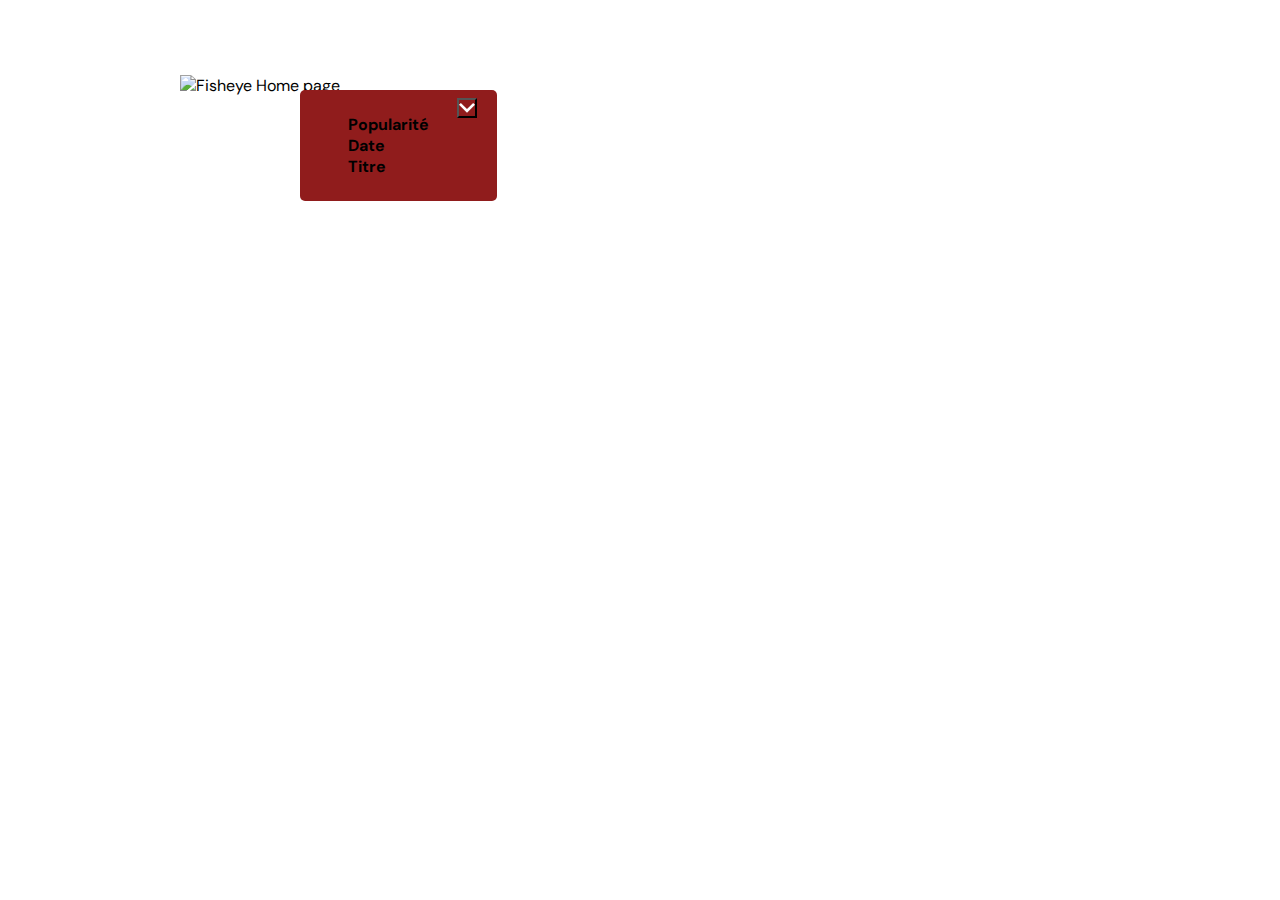
==== photographer.html @ b6004b2b "tri save like ok" ====
<!DOCTYPE html>
<html lang="en">
  <head>
    <link href="css/photographer.css" rel="stylesheet" type="text/css" />
    <meta charset="utf-8">
    <link rel="icon" type="image/png" href="assets/favicon.png">
    <link href="https://fonts.googleapis.com/css?family=DM+Sans&display=swap" rel="stylesheet">
    <title>Fisheye - photographe </title>
  </head>
  <body>
    <ul class="a11y-nav">
      <li>
        <a href="#main">Passer directement au contenu</a>
      </li>
      <li>
        <a href="#search">Aller à la recherche</a>
      </li>
    </ul>

    <header>
      <a href="index.html"><img  src="assets/images/logo.png" class="logo" alt="Fisheye Home page"/></a>
    </header>
    <main id="main">
      <!--photograph-header-->
      <div class="photograph-header">
      </div>
      <!--tri-->
      <!--<div class="tri">
        <p class="trierPar">Trier par</p>
        <div class="elementTri">
          <div class="elementTri__flex">
            <button  class="elementTri__text" >Popularité</button>
            <input type="checkbox" name="tridéplié" id="triDéplié" checked>
            <label  class="elementTri__arrow" for="triDéplié"></label>
          </div>
          <div class="elementTri__separator"></div>
          <button class="elementTri__text">Date</button>
          <div class="elementTri__separator"></div>
          <button class="elementTri__text">Titre</button>
        </div>
      </div>-->
      <div class="tri">
        <nav class="elementTri">
          <ul>
            <li><a class="buttonPopularité" href="#">Popularité</li>
            <li><a class="buttonDate" href="#">Date</li>
            <li><a class="buttonTitre" href="#">Titre</li>
          </ul>
          <button class="elementTri__arrow"></button>
        </nav>
        
      </div>
      
      <!--<form action="">
        <select>
          <option class="Popularité" value="Popularité">Popularité</option>
          <option class="Date" value="Date">Date</option>
          <option class="Titre" value="Titre">Titre</option>
        </select>
      </form>-->
      
      <!--Main / images-->
      <div class="pictures"></div>
    </main>
    <!--contact_modal-->
    <div id="contact_modal">
			<div class="modal">
				<div class="contactHeader">
          <div class="name_photographer_section"></div>
          <img src="assets/icons/closeWhite.svg" class="close" alt="Close Contact form">
        </div>
        <!--formulaire-->
				<form>
					<div class="formData" alt="Contact me">
            <div class="formData form">
              <label for="firstName">Prénom</label>
              <input type="text" class="" id="firstName" name="firstName"/>
            </div>
            <div class="formData form">
              <label for="lastName">Nom</label>
              <input type="text" class="" id="lastName" name="lastName"/>
            </div>
            <div class="formData form">
              <label for="email">Email</label>
              <input type="text" class="" id="email" name="email"/>
            </div>
            <div class="formData form">
              <label for="message">Votre Message</label>
              <textarea class="textArea" id="message" name="your message"></textarea>
            </div>
					</div>
          <button class="contact_submit" alt="send">Envoyer</button>
				</form>
			</div>
		</div>

    <!--compteur like/mois en bas à droite-->
    <div class="compteur"></div>

    <script src="/scripts/pages/photographer.js" type="module"></script>
    <script src="/scripts/utils/contactForm.js" type="module"></script>
  </body>
</html>
---- css/photographer.css ----
body {
    font-family: "DM Sans", sans-serif;
    margin: 0;
}

header {
    display: flex;
    flex-direction: row;
    justify-content: space-between;
    align-items: center;
    height: 90px;
    padding-left: 80px;
    padding-right: 80px;
}

h1 {
    color: #901C1C;
    font-size: 36px;
    margin-right: 100px;
}

main{
    max-width: 100vw;
    padding-left: 120px;
}

.logo {
    height: 50px;
    margin-left: 100px;
    margin-top: 80px;
}
/*
.photograph-header {
    background-color: #FAFAFA;
    height: 250px;
    margin: 0 100px;
}*/

/* ---modal formulaire--- */

#contact_modal {
    display: none;
}

.modal {
    max-height: 85vh;
    overflow: auto;
    border-radius: 5px;
    background-color: #DB8876;
    display: flex;
    flex-direction: column;
    align-items: center;
    justify-content: space-between;
    padding: 35px;
    margin: auto;
    position: fixed;
    top: 50%;
    left: 50%;
    z-index: 10;
    transform: translate(-50%, -50%);
}

/* ---header formulaire--- */

.contactHeader{
    display: flex;
    flex-direction: row;
    justify-content: space-between;
    align-items: flex-start;
    width: 100%;
}

.contactHeader img{
    cursor: pointer;
}

/* ---formulaire--- */

form {
    display: flex;
    width: 100%;
    flex-direction: column;
    align-items: flex-start;
}

form label {
    color: #312E2E;
    font-size: 36px;
}

.formData {
    display: flex;
    flex-direction: column;
    width: 100%;
    align-items: self-start;
    
}

.form{
    margin-bottom: 5px;
}

form input {
    width: 100%;
    height: 68px;
    border: none;
    border-radius: 5px;
}

.contactezMoi{
    font-size: 64px;
    font-weight: normal;
    text-align: center;
    margin: 0;
    padding: 0;
    margin-right: 150px;
}

.contact_button, .contact_submit{
    font-size: 20px;
    font-weight: bold;
    color: white;
    padding: 11px;
    width: 170px;
    height: 70px;
    border: none;
    background-color: #901C1C;
    border-radius: 5px;
    cursor: pointer;
    margin-top: 15px;
    margin-right: 150px;
}

/*  ---formulaire-Data-Error--- */
.formData{
    margin-top: 5px;
}
.formData[data-error]::after {
    content: attr(data-error);
    font-size: 20px;
    color: #e54858;
    display: block;
    margin-top: 7px;
    text-align: left;
    line-height: 0.3;
    opacity: 0;
    transition: 0.3s;
}
.formData[data-error-visible="true"]::after {
    opacity: 1;
}
.formData[data-error-visible="true"] .text-control {
    border: 2px solid #e54858;
}

input[data-error]::after {
    content: attr(data-error);
    font-size: 0.4em;
    color: red;
} 


/* ---header--- */

/*
.name_photographer_section{
    
}
*/

.name__pp_photographers{
    font-size: 64px;
    margin: 0;
}
.pp_photographers{
    display: flex;
    align-items: center;
    justify-content:space-between;
    max-width: 1500px;
    margin: auto;
    margin-top: 50px;
    margin-bottom: 50px;
}

.img_pp_photographers{
    position: relative;
    height: 200px;
    width: 200px;
    overflow: hidden;
    border-radius: 50%;
    margin-bottom: 25px;
    margin-right: 200px;
}

.img_pp_photographers img{
    position: absolute;
    top: 50%;
    left: 50%;
    transform: translate(-50%, -50%);
    min-height: 100%;
    max-width: 125%;
}

.name_pp_photographers{
    color: #D3573C;
    margin-top: 10px;
    margin-bottom: 10px;
    font-size: 64px;
    font-weight: 400;
}

.pCity__pp_photographers{
    color: #901C1C;
    margin-top: 10px;
    margin-bottom: 10px;
    font-size: 24px;
}


/* ---pictures--- */ 

.pictures{
    display: flex;
    align-items: center;
    flex-wrap: wrap;
    justify-content:space-around;
    width: 90%;
    height: 100%;
}

/*.card{

}*/

.divImage{
    position: relative;
    height: 300px;
    width: 350px;
    overflow: hidden;
    /*margin-bottom: 71px;*/
    margin-left: 47px;
    margin-right: 47px;
    margin-top: 25px;
    border-radius: 5px;
}

.divImage img{
    position: absolute;
    min-height: 100%;
    top: 50%;
    left: 50%;
    transform: translate(-50%, -50%);

    max-width: 100%;
}

.divVideo{
    position: relative;
    height: 300px;
    width: 350px;
    overflow: hidden;
    /*margin-bottom: 71px;*/
    margin-left: 47px;
    margin-right: 47px;
    margin-top: 25px;
    border-radius: 5px;
}

.divVideo video{
    position: absolute;
    min-height: 100%;
    top: 50%;
    left: 50%;
    transform: translate(-50%, -50%);

    max-width: 100%;
}

.divTextImage{
    display: flex;
    justify-content: space-between;
    margin-left: 47px;
    /*margin-right: 47px;*/
    width: 78%;
}

.titleImage{
    font-size: 24px;
    margin-top: 0;
    text-decoration: none;
    color: #901C1C;
}

.divLikes{
    display: flex;
}

.nombreLikes{
    margin-top: 7px;
    margin-left: 10px;
    margin-right: 10px;
    color: #901C1C;
}

.heartImage{
    width: 25px;
    height: 25px;
    display: flex;
    flex-direction: column;
    justify-content: center;
    align-items: center;
    margin-bottom: 16px;
    margin-top: 5px;
}

.heartImage .full{
    display: none;
}

.liked .full{
    display: block;
}

.liked .empty{
    display: none;
}

/* ---lightbox--- */

#lightbox_modal {
    display: block;
}

.lightbox{
    position: fixed;
    top: 0;
    left: 0;
    width: 100%;
    height: 100%;
    display: flex;
    align-items: center;
    justify-content: center;
    animation: lightboxIn .5s;
    background-color: #000000ab;
    transition: opacity .3s;
    z-index: 20;
}

.lightbox.fadeOut{
    opacity: 0;
}

.lightbox__container_all{
    position: relative;
    width: 90%;
    height: 90%;
    display: flex;
    align-items: center;
    justify-content: center;
    background-color: white;
}

.lightbox__next, 
.lightbox__prev{
    position: absolute;
    border:none;
    background: url(../assets/icons/arrow.svg) center center / 100% 100%;
    width: 30px;
    height: 48px;
    position: absolute;
    top: 50%;
    right: 34px;
    z-index: 11;
    cursor: pointer;
}

.lightbox__prev{
    right: auto;
    left: 34px;
    transform: rotate(180deg);
}

.lightbox__close{
    position: absolute;
    border:none;
    background: url(../assets/icons/close.svg) center center / 100% 100%;
    width: 42px;
    height: 42px;
    top: 15px;
    right: 15px;
    z-index: 11;
    cursor: pointer;
}

.lightbox__container{
    display: flex;
    align-items: center;
    justify-content: center;
    flex-direction: column;
    height: 100%;
    width: 80%;
}

.lightbox_image{
    height: 90%;
    width: 100%;
    overflow: hidden;
    position: relative;
}

.lightbox_image img{
    position: absolute;
    top: 50%;
    left: 50%;
    transform: translate(-50%, -50%);
    max-height: 100%;
    max-width: 100%;
    animation: lightboxIn .5s;
}

.lightbox_text{
    height: 10%;
    width: 100%;
}

.title_image{
    color: #901C1C;
}

@keyframes lightboxIn {
    from {opacity: 0;}
    to {opacity: 1;}
}

.compteur{
    position: fixed;
    bottom: 0;
    right: 2%;
    height: 50px;
    border-top-left-radius: 5px;
    border-top-right-radius: 5px;
    background-color:#DB8876;
}
/*
.pNumberLike{
    
}*/

.heartTLike{
    background: url(../assets/icons/heartLikeTotal.svg) center center / 100% 100%;
    width: 17.5px;
    height: 18.35px;
    margin-top: auto;
    margin-bottom: auto;
    margin-left: 5px;
    margin-right: 40px;
}

.totalPriceMonth{
    display: flex;
    justify-content: space-between;
    margin-left: 25px;
    margin-right: 25px;
}

/* ---tri--- */
/*
.tri{
    margin-left: 100px;
    font-weight: bold;
    display: flex;
    position: relative;   
}

.trierPar{
    margin-right: 20px;
}

.elementTri{
    background-color: #901C1C;
    color: white;
    padding: 8px;
    border-radius: 5px;
    z-index: 2;
    left: 80px;
    position: absolute;
    overflow: hidden;
}

.elementTri__flex{
    display: flex;
    align-items: center;
}

.elementTri__text{
    margin-left: 10px;
    margin-right: 10px;
    border: none;
    background-color: #901C1C;
    color: white;
    margin-top: 15px;
    margin-bottom: 15px;
    font-size: 18px;
}

.elementTri__arrow{
    background: url(../assets/icons/arrowBottom.svg) center center / 100% 100%;
    width: 16px;
    height: 9.88px;
    margin-left: 28px;
    margin-right: 12px;
}

.elementTri__separator{
    width: 100%;
    height: 1.5px;
    background-color: white;
}

input:checked + .elementTri__arrow .elementTri {
    height: 45px;
}

input:checked + .elementTri__arrow {
    transform: rotate(180deg);
}
/*
#triDéplié{
    display: none;
}*/

/*             */

.a11y-nav{
    position: absolute;
    top: -10em;
    z-index: 100;
    width: 100%;
}

.a11y-nav a{
    background-color: red;
    font-weight: 700;
    position: absolute;
    left: 0;
    right: 0;
    text-align: center;
    padding: 0.5em 0;
}

.a11y-nav a:focus,
.a11y-nav a:hover{
    top: 10em;
    text-decoration: none;
}

.textArea{
 width: 100%;
 height: 50px;
}

/** tri 3 **/

ul li{
    list-style: none;
}

a{
    text-decoration: none;
    color: black;
}
/* */

nav {
    
}

.tri{
    margin-left: 100px;
    font-weight: bold;
    display: flex;
    position: relative;   
}

.trierPar{
    margin-right: 20px;
}

.elementTri{
    background-color: #901C1C;
    color: white;
    padding: 8px;
    border-radius: 5px;
    z-index: 2;
    left: 80px;
    position: absolute;
    overflow: hidden;
    display: flex;
}

.close {
    background-color: #901C1C;
    color: white;
    padding: 8px;
    border-radius: 5px;
    z-index: 2;
    left: 80px;
    position: absolute;
    overflow: hidden;
    display: flex;
    height: 25px;
}

.elementTri__arrow{
    background: url(../assets/icons/arrowBottom.svg) center center / 100% 100%;
    width: 20px;
    height: 20px;
    margin-left: 28px;
    margin-right: 12px;
}
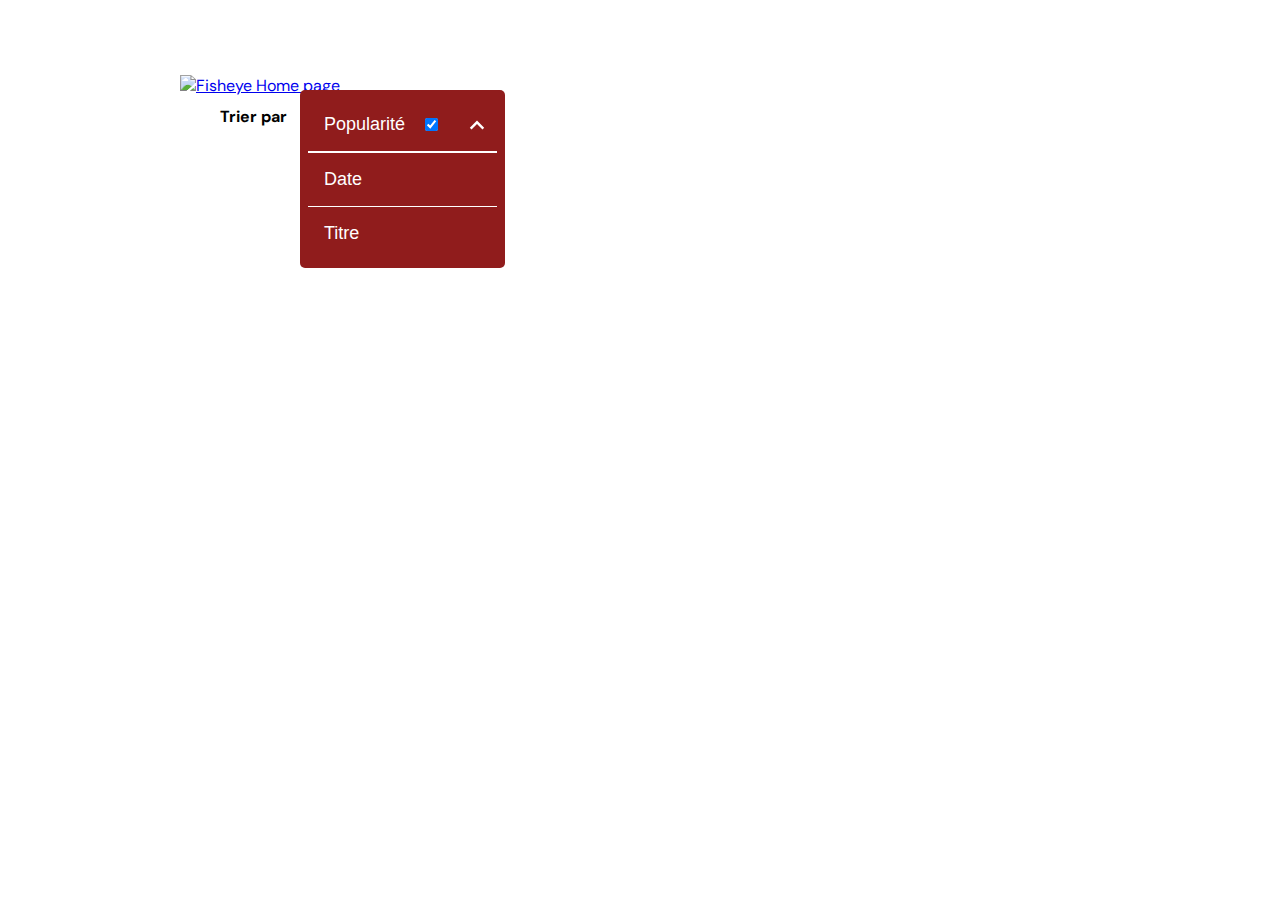
==== commit c172e09e: "tri save like ok" ====
--- a/photographer.html
+++ b/photographer.html
@@ -25,31 +25,31 @@
       <div class="photograph-header">
       </div>
       <!--tri-->
-      <!--<div class="tri">
+      <div class="tri">
         <p class="trierPar">Trier par</p>
         <div class="elementTri">
           <div class="elementTri__flex">
-            <button  class="elementTri__text" >Popularité</button>
+            <button  class="elementTri__text buttonPopularité" >Popularité</button>
             <input type="checkbox" name="tridéplié" id="triDéplié" checked>
             <label  class="elementTri__arrow" for="triDéplié"></label>
           </div>
           <div class="elementTri__separator"></div>
-          <button class="elementTri__text">Date</button>
+          <button class="elementTri__text buttonDate">Date</button>
           <div class="elementTri__separator"></div>
-          <button class="elementTri__text">Titre</button>
+          <button class="elementTri__text buttonTitre">Titre</button>
         </div>
-      </div>-->
-      <div class="tri">
+      </div>
+      <!--<div class="tri">
         <nav class="elementTri">
           <ul>
-            <li><a class="buttonPopularité" href="#">Popularité</li>
-            <li><a class="buttonDate" href="#">Date</li>
-            <li><a class="buttonTitre" href="#">Titre</li>
+            <li><button class="buttonPopularité">Popularité</button></li>
+            <li><button class="buttonDate">Date</button></li>
+            <li><button class="buttonTitre">Titre</button></li>
           </ul>
-          <button class="elementTri__arrow"></button>
+          <button class=".elementTri__arrow">Arrow</button>
         </nav>
         
-      </div>
+      </div>-->
       
       <!--<form action="">
         <select>
--- a/css/photographer.css
+++ b/css/photographer.css
@@ -464,7 +464,7 @@
 }
 
 /* ---tri--- */
-/*
+
 .tri{
     margin-left: 100px;
     font-weight: bold;
@@ -516,10 +516,10 @@
     height: 1.5px;
     background-color: white;
 }
-
+/*
 input:checked + .elementTri__arrow .elementTri {
     height: 45px;
-}
+}*/
 
 input:checked + .elementTri__arrow {
     transform: rotate(180deg);
@@ -560,7 +560,7 @@
 }
 
 /** tri 3 **/
-
+/*
 ul li{
     list-style: none;
 }
@@ -569,11 +569,7 @@
     text-decoration: none;
     color: black;
 }
-/* */
-
-nav {
-    
-}
+
 
 .tri{
     margin-left: 100px;
@@ -617,4 +613,4 @@
     height: 20px;
     margin-left: 28px;
     margin-right: 12px;
-}+}*/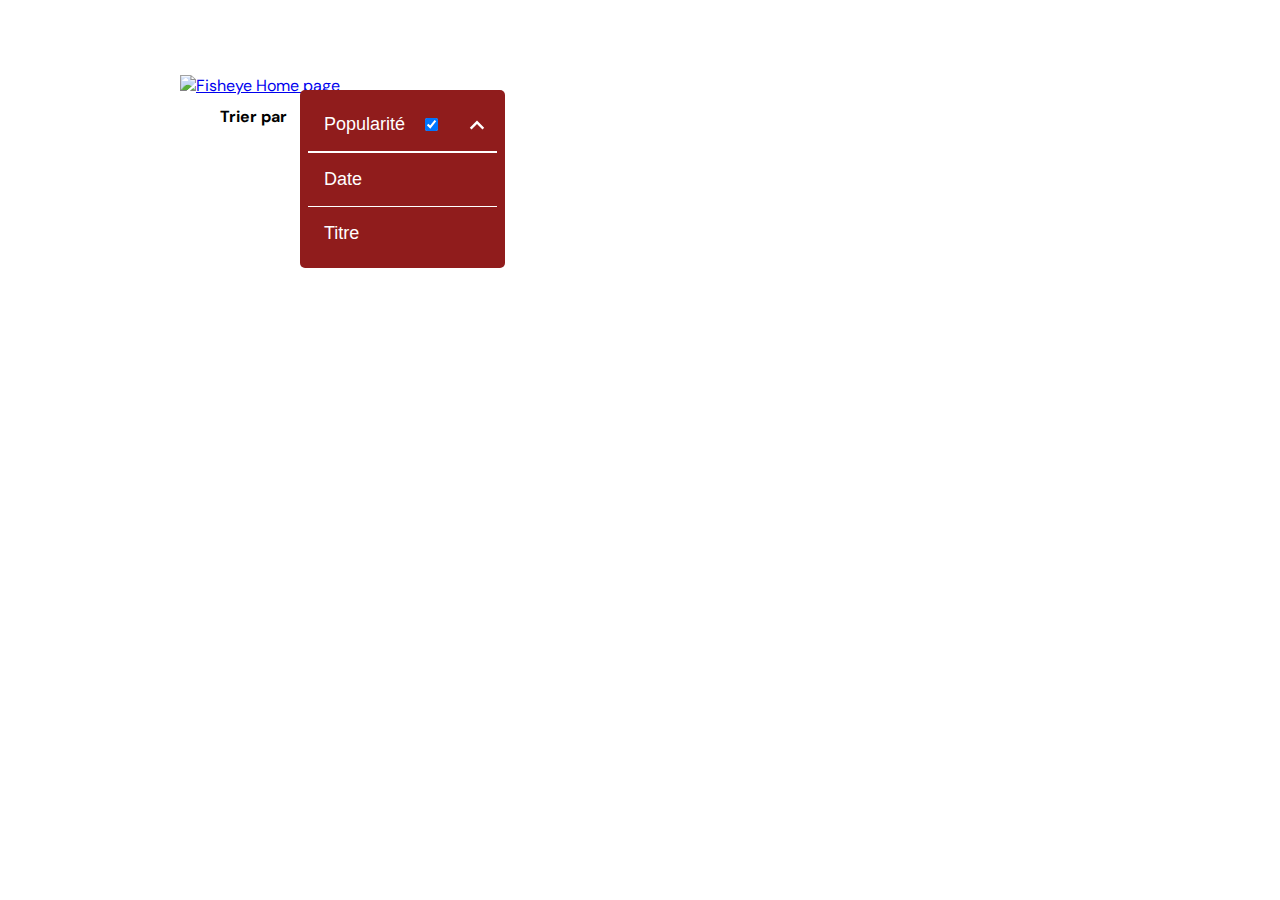
==== commit 52d3a9dc: "changer nom tri -> sort" ====
--- a/photographer.html
+++ b/photographer.html
@@ -39,18 +39,7 @@
           <button class="elementTri__text buttonTitre">Titre</button>
         </div>
       </div>
-      <!--<div class="tri">
-        <nav class="elementTri">
-          <ul>
-            <li><button class="buttonPopularité">Popularité</button></li>
-            <li><button class="buttonDate">Date</button></li>
-            <li><button class="buttonTitre">Titre</button></li>
-          </ul>
-          <button class=".elementTri__arrow">Arrow</button>
-        </nav>
-        
-      </div>-->
-      
+
       <!--<form action="">
         <select>
           <option class="Popularité" value="Popularité">Popularité</option>
--- a/css/photographer.css
+++ b/css/photographer.css
@@ -559,6 +559,18 @@
  height: 50px;
 }
 
+.elementTriClose {
+    background-color: #901C1C;
+    color: white;
+    padding: 8px;
+    border-radius: 5px;
+    z-index: 2;
+    left: 80px;
+    position: absolute;
+    overflow: hidden;
+    height: 44px;
+}
+
 /** tri 3 **/
 /*
 ul li{
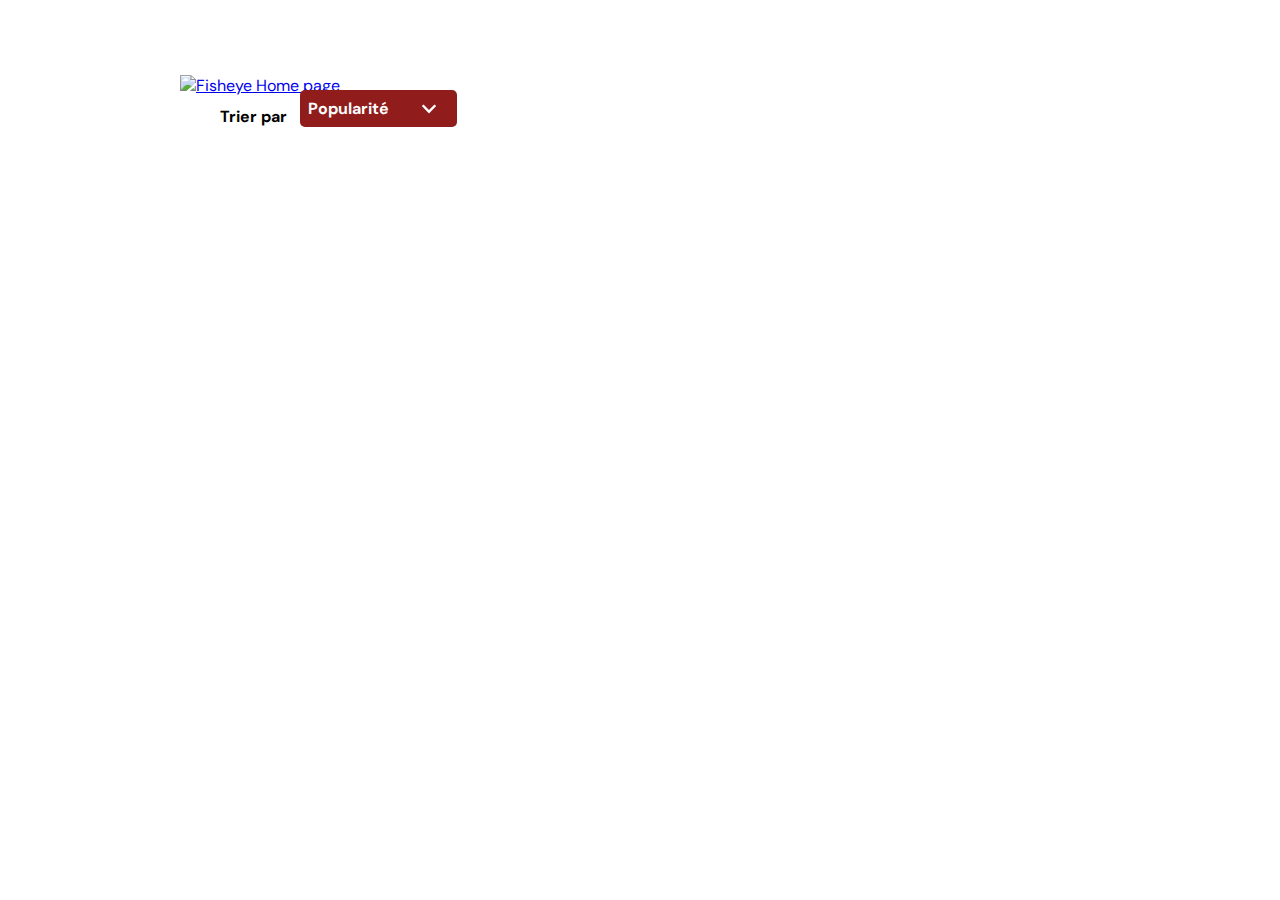
==== commit 42cab11e: "save visio" ====
--- a/photographer.html
+++ b/photographer.html
@@ -27,16 +27,18 @@
       <!--tri-->
       <div class="tri">
         <p class="trierPar">Trier par</p>
-        <div class="elementTri">
-          <div class="elementTri__flex">
-            <button  class="elementTri__text buttonPopularité" >Popularité</button>
-            <input type="checkbox" name="tridéplié" id="triDéplié" checked>
-            <label  class="elementTri__arrow" for="triDéplié"></label>
+        <div class="elementTri" tabindex="0">
+
+          <div><span class="selected">Popularité</span> <span class="elementTri__arrow"></span></div>
+
+          <div class="choices">
+            <div class="elementTri__separator"></div>
+            <div tabindex="0" class="elementTri__text">Popularité</div>
+            <div class="elementTri__separator"></div>
+            <div tabindex="0" class="elementTri__text">Date</div>
+            <div class="elementTri__separator"></div>
+            <div tabindex="0" class="elementTri__text">Titre</div>
           </div>
-          <div class="elementTri__separator"></div>
-          <button class="elementTri__text buttonDate">Date</button>
-          <div class="elementTri__separator"></div>
-          <button class="elementTri__text buttonTitre">Titre</button>
         </div>
       </div>
 
@@ -53,14 +55,14 @@
     </main>
     <!--contact_modal-->
     <div id="contact_modal">
-			<div class="modal">
-				<div class="contactHeader">
+      <div class="modal">
+        <div class="contactHeader">
           <div class="name_photographer_section"></div>
           <img src="assets/icons/closeWhite.svg" class="close" alt="Close Contact form">
         </div>
         <!--formulaire-->
-				<form>
-					<div class="formData" alt="Contact me">
+        <form>
+          <div class="formData" alt="Contact me">
             <div class="formData form">
               <label for="firstName">Prénom</label>
               <input type="text" class="" id="firstName" name="firstName"/>
@@ -77,11 +79,11 @@
               <label for="message">Votre Message</label>
               <textarea class="textArea" id="message" name="your message"></textarea>
             </div>
-					</div>
+          </div>
           <button class="contact_submit" alt="send">Envoyer</button>
-				</form>
-			</div>
-		</div>
+        </form>
+      </div>
+    </div>
 
     <!--compteur like/mois en bas à droite-->
     <div class="compteur"></div>
--- a/css/photographer.css
+++ b/css/photographer.css
@@ -485,7 +485,26 @@
     left: 80px;
     position: absolute;
     overflow: hidden;
-}
+    cursor: pointer;
+}
+
+.choices {
+    height: 0;
+    opacity: 0;
+    position: absolute;
+}
+.elementTri.show .choices {
+    opacity: 1;
+    position: relative;
+    height: auto;
+}
+.elementTri__arrow {
+    display: inline-block;
+}
+.elementTri.show .elementTri__arrow {
+    transform: rotate(180deg);
+}
+
 
 .elementTri__flex{
     display: flex;
@@ -559,70 +578,3 @@
  height: 50px;
 }
 
-.elementTriClose {
-    background-color: #901C1C;
-    color: white;
-    padding: 8px;
-    border-radius: 5px;
-    z-index: 2;
-    left: 80px;
-    position: absolute;
-    overflow: hidden;
-    height: 44px;
-}
-
-/** tri 3 **/
-/*
-ul li{
-    list-style: none;
-}
-
-a{
-    text-decoration: none;
-    color: black;
-}
-
-
-.tri{
-    margin-left: 100px;
-    font-weight: bold;
-    display: flex;
-    position: relative;   
-}
-
-.trierPar{
-    margin-right: 20px;
-}
-
-.elementTri{
-    background-color: #901C1C;
-    color: white;
-    padding: 8px;
-    border-radius: 5px;
-    z-index: 2;
-    left: 80px;
-    position: absolute;
-    overflow: hidden;
-    display: flex;
-}
-
-.close {
-    background-color: #901C1C;
-    color: white;
-    padding: 8px;
-    border-radius: 5px;
-    z-index: 2;
-    left: 80px;
-    position: absolute;
-    overflow: hidden;
-    display: flex;
-    height: 25px;
-}
-
-.elementTri__arrow{
-    background: url(../assets/icons/arrowBottom.svg) center center / 100% 100%;
-    width: 20px;
-    height: 20px;
-    margin-left: 28px;
-    margin-right: 12px;
-}*/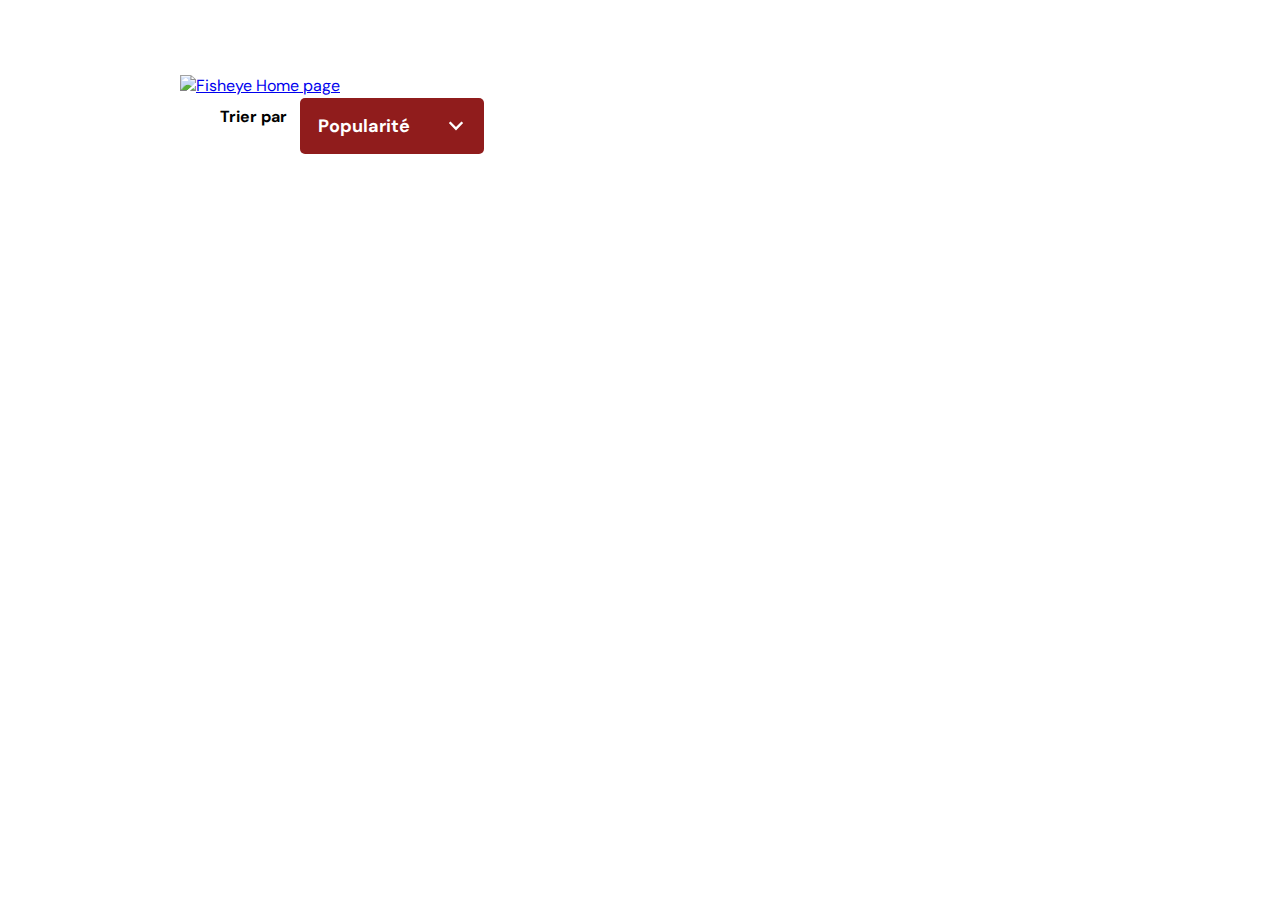
==== commit 05267c40: "tri ok" ====
--- a/photographer.html
+++ b/photographer.html
@@ -29,7 +29,7 @@
         <p class="trierPar">Trier par</p>
         <div class="elementTri" tabindex="0">
 
-          <div><span class="selected">Popularité</span> <span class="elementTri__arrow"></span></div>
+          <div class="divSelectArrow"><span class="selected">Popularité</span> <span class="elementTri__arrow"></span></div>
 
           <div class="choices">
             <div class="elementTri__separator"></div>
--- a/css/photographer.css
+++ b/css/photographer.css
@@ -486,6 +486,7 @@
     position: absolute;
     overflow: hidden;
     cursor: pointer;
+    margin-top: 8px;
 }
 
 .choices {
@@ -498,17 +499,34 @@
     position: relative;
     height: auto;
 }
+
+.divSelectArrow{
+    display: flex;
+    flex-direction: row;
+    justify-content: center;
+    align-items: center;
+}
+
+.selected{
+    margin-left: 10px;
+    margin-right: 10px;
+    font-size: 18px;
+}
+
 .elementTri__arrow {
     display: inline-block;
+    background: url(../assets/icons/arrowBottom.svg) center center / 100% 100%;
+    width: 16px;
+    height: 9.88px;
+    margin-left: 28px;
+    margin-right: 12px;
+    margin-top: 15px;
+    margin-bottom: 15px;
+    justify-content: center;
+    align-items: center;
 }
 .elementTri.show .elementTri__arrow {
     transform: rotate(180deg);
-}
-
-
-.elementTri__flex{
-    display: flex;
-    align-items: center;
 }
 
 .elementTri__text{
@@ -522,31 +540,11 @@
     font-size: 18px;
 }
 
-.elementTri__arrow{
-    background: url(../assets/icons/arrowBottom.svg) center center / 100% 100%;
-    width: 16px;
-    height: 9.88px;
-    margin-left: 28px;
-    margin-right: 12px;
-}
-
 .elementTri__separator{
     width: 100%;
     height: 1.5px;
     background-color: white;
 }
-/*
-input:checked + .elementTri__arrow .elementTri {
-    height: 45px;
-}*/
-
-input:checked + .elementTri__arrow {
-    transform: rotate(180deg);
-}
-/*
-#triDéplié{
-    display: none;
-}*/
 
 /*             */
 
@@ -576,5 +574,4 @@
 .textArea{
  width: 100%;
  height: 50px;
-}
-
+}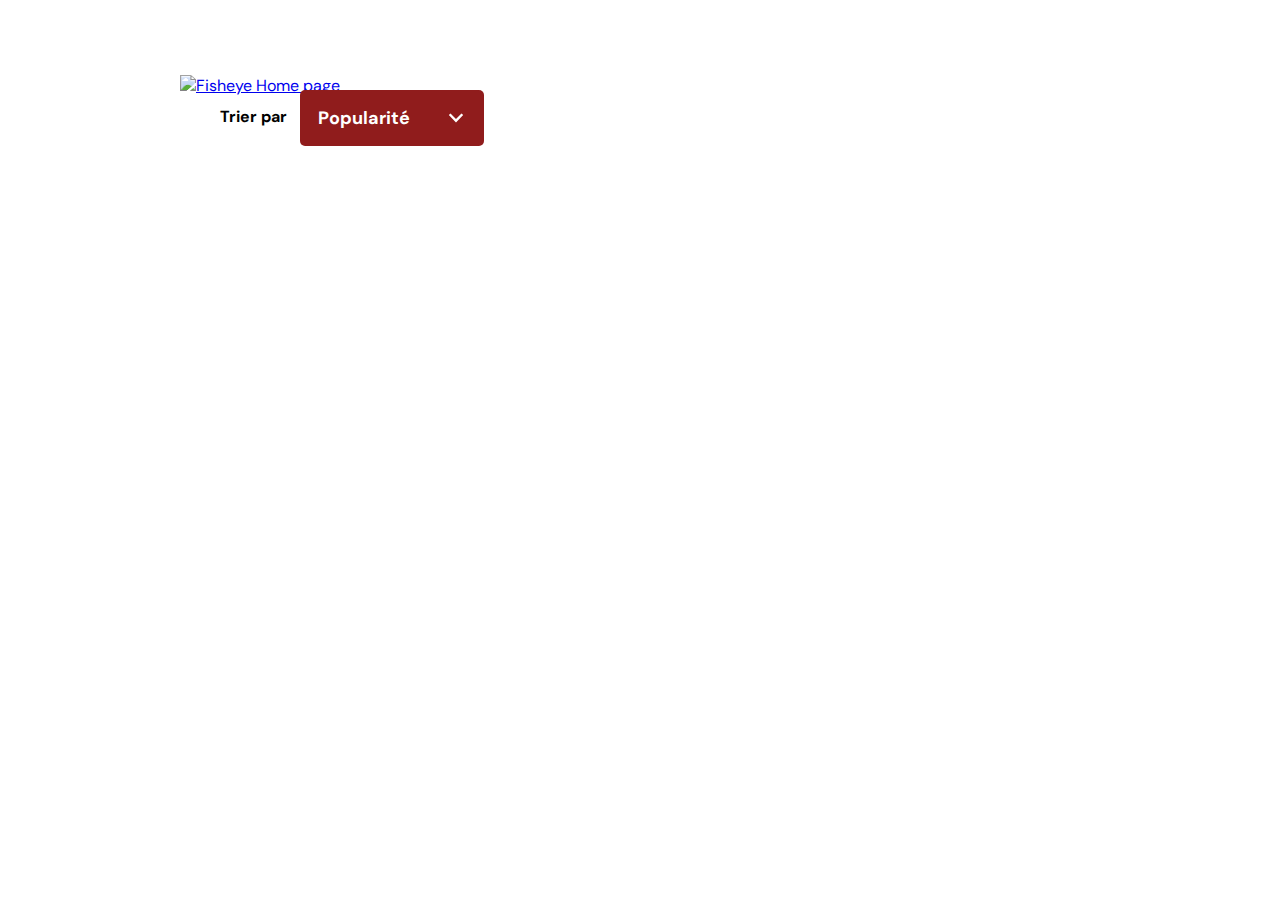
==== commit b14322d2: "accessibilité ok" ====
--- a/photographer.html
+++ b/photographer.html
@@ -13,7 +13,7 @@
         <a href="#main">Passer directement au contenu</a>
       </li>
       <li>
-        <a href="#search">Aller à la recherche</a>
+        <a href="#tri">Aller au tri</a>
       </li>
     </ul>
 
@@ -23,11 +23,11 @@
     <main id="main">
       <!--photograph-header-->
       <div class="photograph-header">
-      </div>
+      </div>  
       <!--tri-->
       <div class="tri">
         <p class="trierPar">Trier par</p>
-        <div class="elementTri" tabindex="0">
+        <div id="tri" class="elementTri" tabindex="0">
 
           <div class="divSelectArrow"><span class="selected">Popularité</span> <span class="elementTri__arrow"></span></div>
 
--- a/css/photographer.css
+++ b/css/photographer.css
@@ -486,7 +486,6 @@
     position: absolute;
     overflow: hidden;
     cursor: pointer;
-    margin-top: 8px;
 }
 
 .choices {
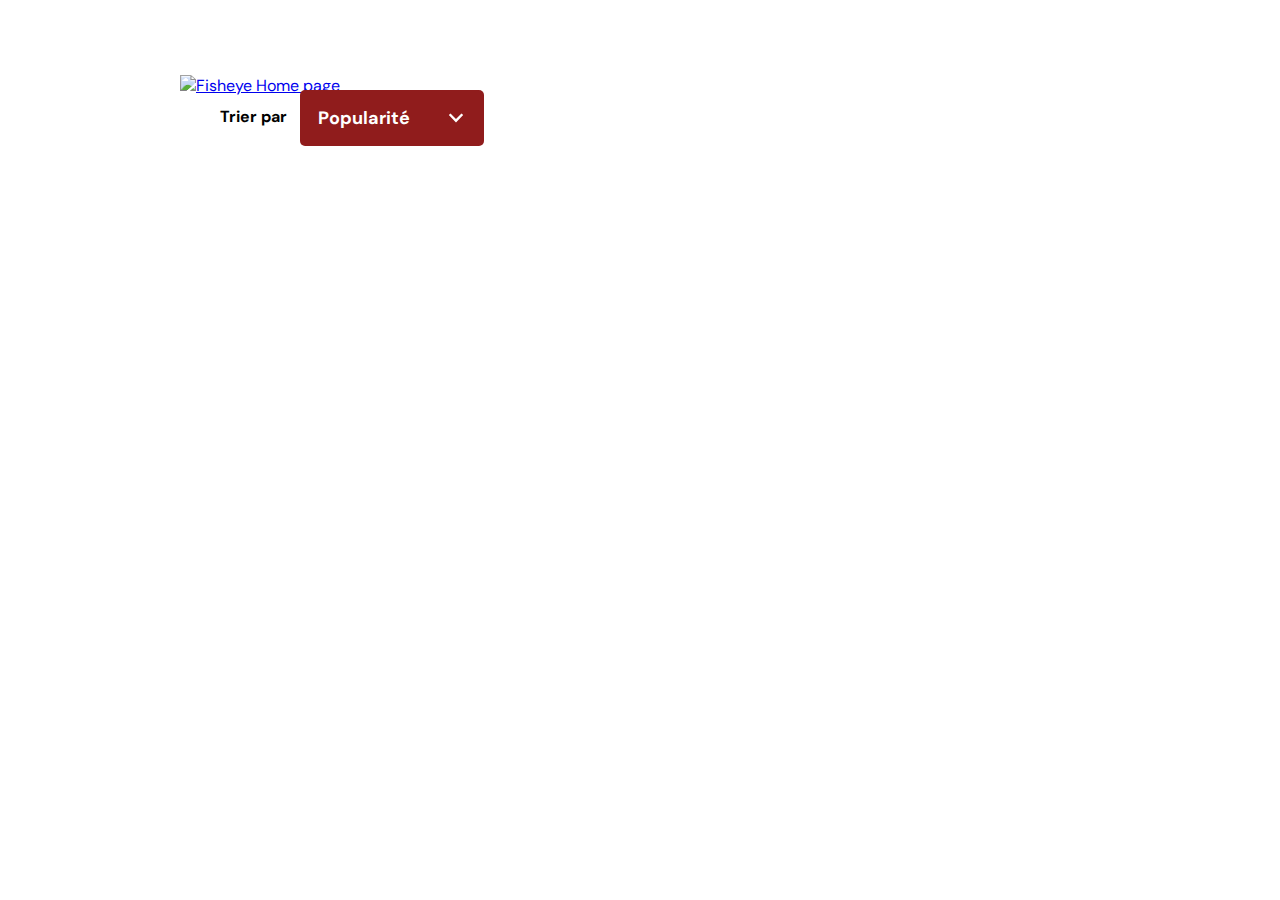
==== commit d2297c23: "comentaire" ====
--- a/photographer.html
+++ b/photographer.html
@@ -8,6 +8,7 @@
     <title>Fisheye - photographe </title>
   </head>
   <body>
+    <!--Navigation TAB-->
     <ul class="a11y-nav">
       <li>
         <a href="#main">Passer directement au contenu</a>
@@ -16,7 +17,7 @@
         <a href="#tri">Aller au tri</a>
       </li>
     </ul>
-
+    <!--header-->
     <header>
       <a href="index.html"><img  src="assets/images/logo.png" class="logo" alt="Fisheye Home page"/></a>
     </header>
@@ -41,14 +42,6 @@
           </div>
         </div>
       </div>
-
-      <!--<form action="">
-        <select>
-          <option class="Popularité" value="Popularité">Popularité</option>
-          <option class="Date" value="Date">Date</option>
-          <option class="Titre" value="Titre">Titre</option>
-        </select>
-      </form>-->
       
       <!--Main / images-->
       <div class="pictures"></div>
@@ -88,7 +81,7 @@
     <!--compteur like/mois en bas à droite-->
     <div class="compteur"></div>
 
-    <script src="/scripts/pages/photographer.js" type="module"></script>
-    <script src="/scripts/utils/contactForm.js" type="module"></script>
+    <script src="scripts/pages/photographer.js" type="module"></script>
+    <script src="scripts/utils/contactForm.js" type="module"></script>
   </body>
 </html>
--- a/css/photographer.css
+++ b/css/photographer.css
@@ -233,16 +233,28 @@
 }*/
 
 .divImage{
-    position: relative;
     height: 300px;
     width: 350px;
-    overflow: hidden;
     /*margin-bottom: 71px;*/
     margin-left: 47px;
     margin-right: 47px;
     margin-top: 25px;
     border-radius: 5px;
-}
+    display: flex;
+}
+
+.linkLightbox{
+    position: relative;
+    height: 100%;
+    width: 100%;
+    overflow: hidden;
+    border-radius: 5px;
+}
+/*
+.linkLightbox:focus{
+    outline: solid black;
+    outline-offset: 0px;
+}*/
 
 .divImage img{
     position: absolute;
@@ -255,18 +267,27 @@
 }
 
 .divVideo{
-    position: relative;
     height: 300px;
     width: 350px;
-    overflow: hidden;
     /*margin-bottom: 71px;*/
     margin-left: 47px;
     margin-right: 47px;
     margin-top: 25px;
     border-radius: 5px;
+    display: flex;
 }
 
 .divVideo video{
+    position: absolute;
+    min-height: 100%;
+    top: 50%;
+    left: 50%;
+    transform: translate(-50%, -50%);
+
+    max-width: 100%;
+}
+
+.lightbox_image > video{
     position: absolute;
     min-height: 100%;
     top: 50%;
@@ -555,9 +576,9 @@
 }
 
 .a11y-nav a{
-    background-color: red;
+    background-color: rgb(216, 216, 216);
     font-weight: 700;
-    position: absolute;
+    position: absolute; 
     left: 0;
     right: 0;
     text-align: center;
@@ -573,4 +594,4 @@
 .textArea{
  width: 100%;
  height: 50px;
-}+}       